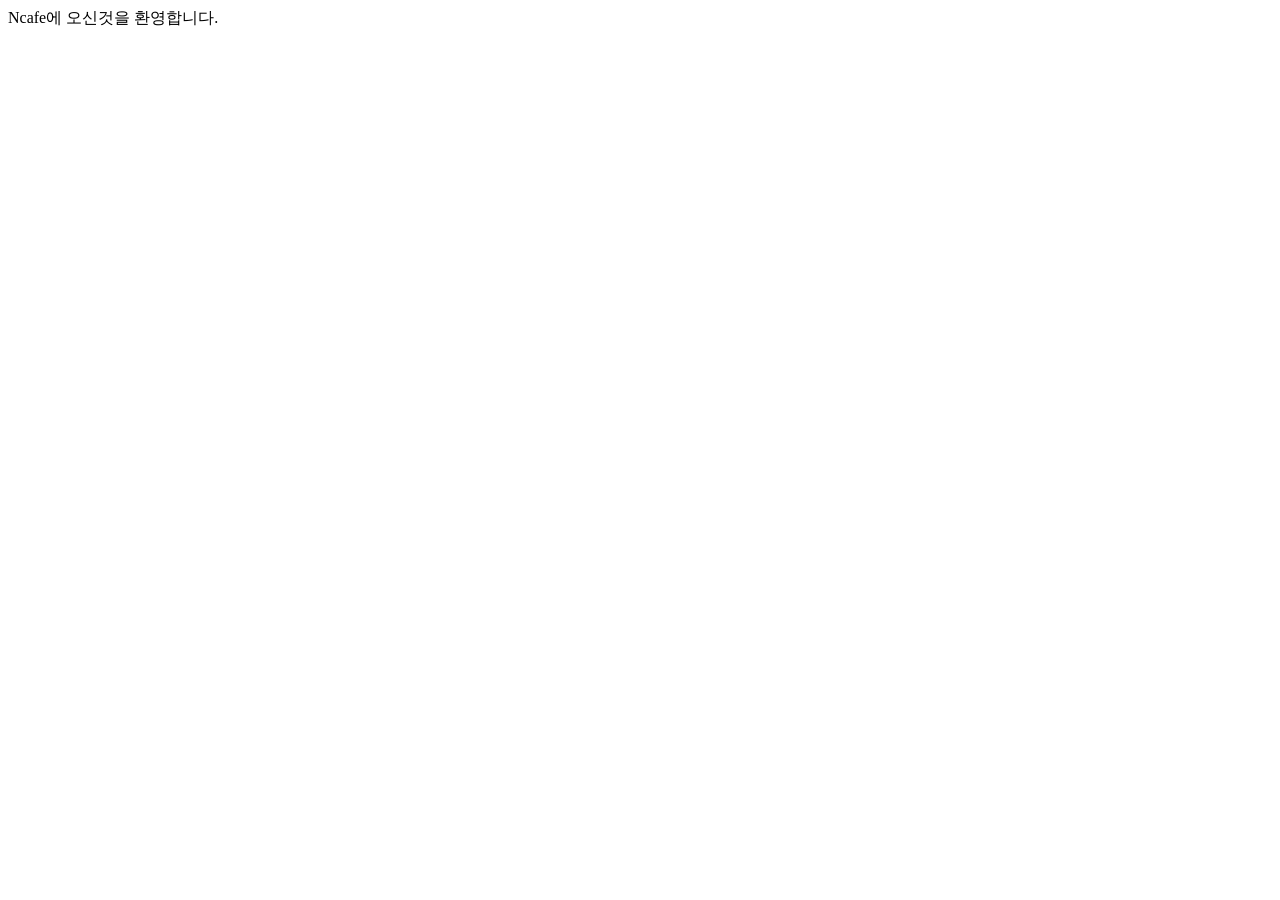
==== index.html @ 310cab48 "초기 프로젝트" ====
<!DOCTYPE html>
<html lang="en">
<head>
    <meta charset="UTF-8">
    <meta name="viewport" content="width=device-width, initial-scale=1.0">
    <title>Document</title>
</head>
<body>
    Ncafe에 오신것을 환영합니다.
</body>
</html>
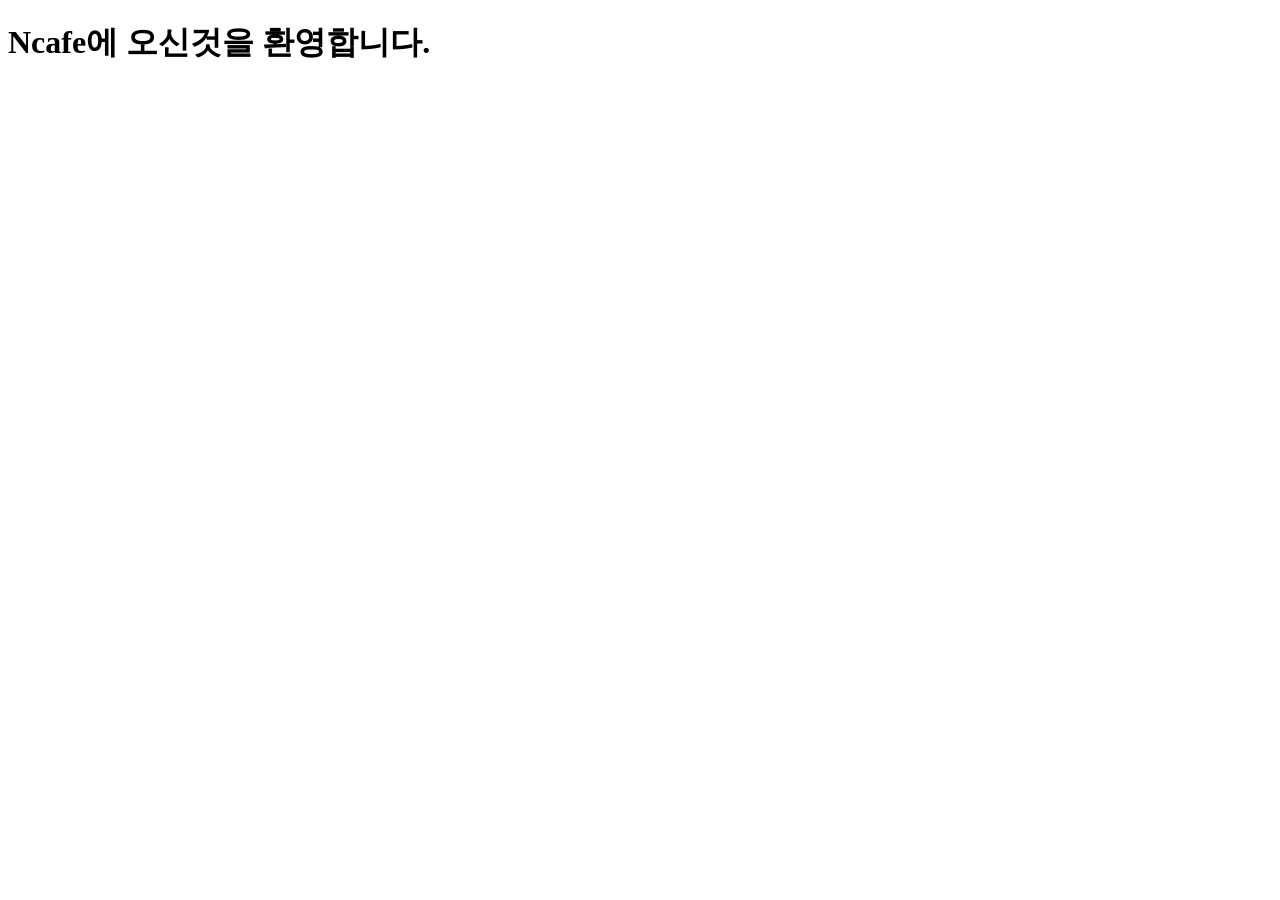
==== commit 62011b74: "페이지 제목을 구조화" ====
--- a/index.html
+++ b/index.html
@@ -6,6 +6,6 @@
     <title>Document</title>
 </head>
 <body>
-    Ncafe에 오신것을 환영합니다.
+    <h1>Ncafe에 오신것을 환영합니다.</h1>
 </body>
 </html>
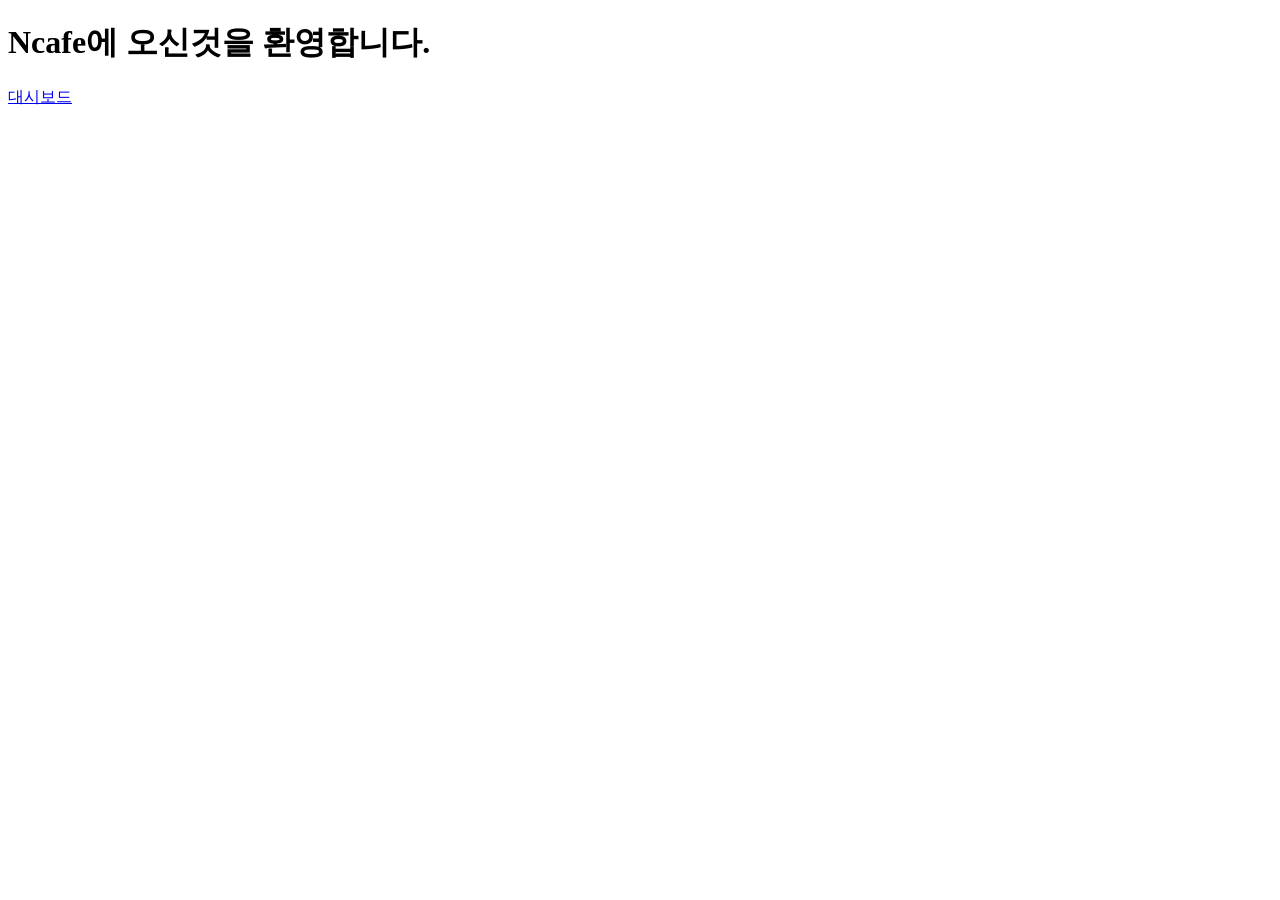
==== commit a4a4b98e: "모든 코드 시멘틱하게 수정" ====
--- a/index.html
+++ b/index.html
@@ -6,6 +6,14 @@
     <title>Document</title>
 </head>
 <body>
-    <h1>Ncafe에 오신것을 환영합니다.</h1>
+    <header>
+        <h1>Ncafe에 오신것을 환영합니다.</h1>
+        <div>
+            <!-- 현재 디렉토리(./)에서 admin 에 있는 index.html 로 가겠다
+                    ./ 는 생략 가능 -->
+            <a href="admin/index.html">대시보드</a>
+        </div>
+    </header>
+    
 </body>
 </html>
